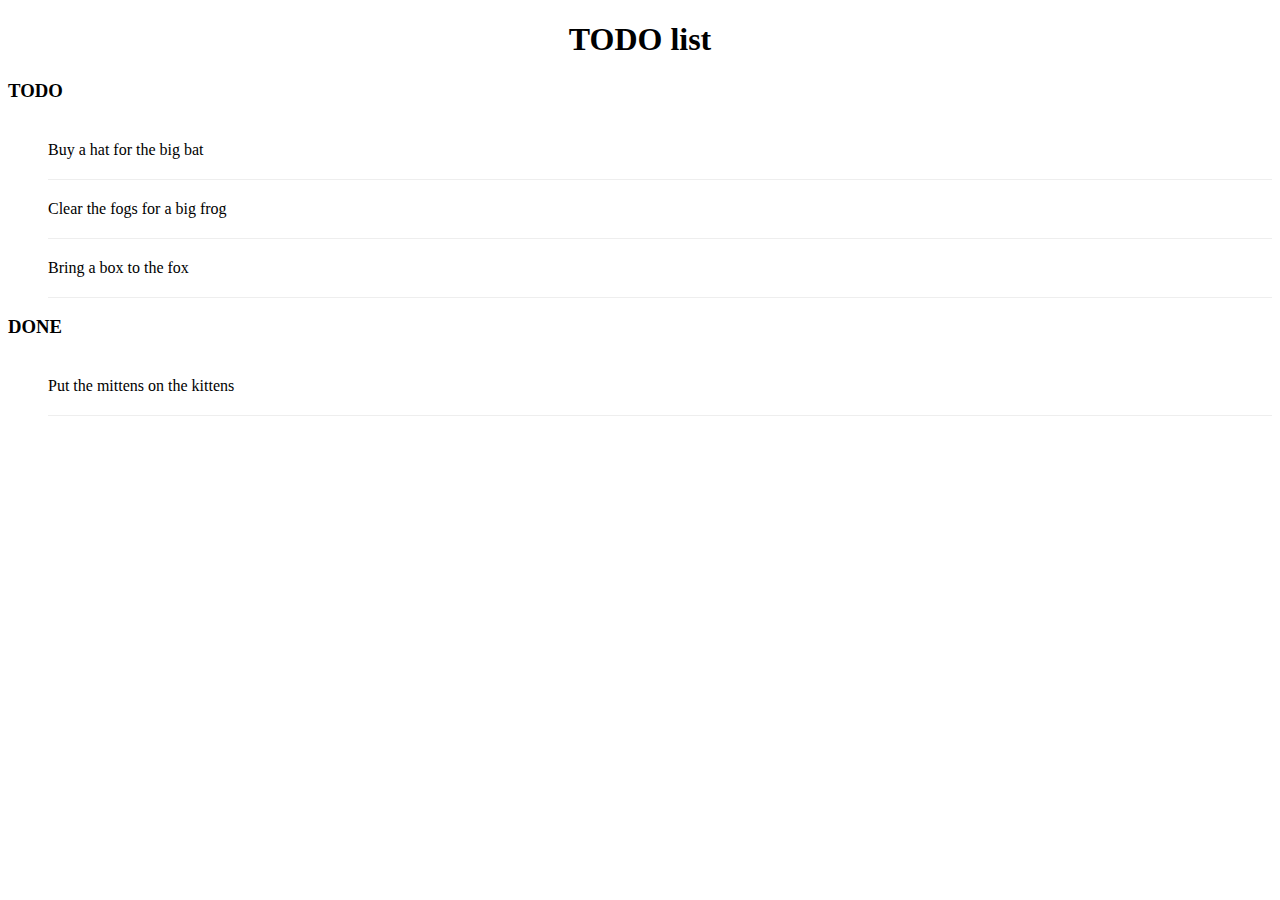
==== index.html @ 65c31ac9 "Add basic style in index.html" ====
<!doctype html>
<html>
  <head>
    <meta charset="utf-8">
    <title>TODO list</title>
    <style>
h1 {
        text-align:center;
        }     
h3 {
        text-transform: uppercase;
      }
li {
      overflow: hidden;
      padding: 20px 0;
      border-bottom: 1px solid #eee;
      }
</style>

  </head>
  <body>
    <h1>TODO list</h1>
    <h3>Todo</h3>
  <ul>
    <li>Buy a hat for the big bat</li>
    <li>Clear the fogs for a big frog </li>
    <li>Bring a box to the fox</li>
  </ul>
<h3>Done</h3>
  <ul>
      <li>Put the mittens on the kittens</li>
  </ul>
</body>
</html>
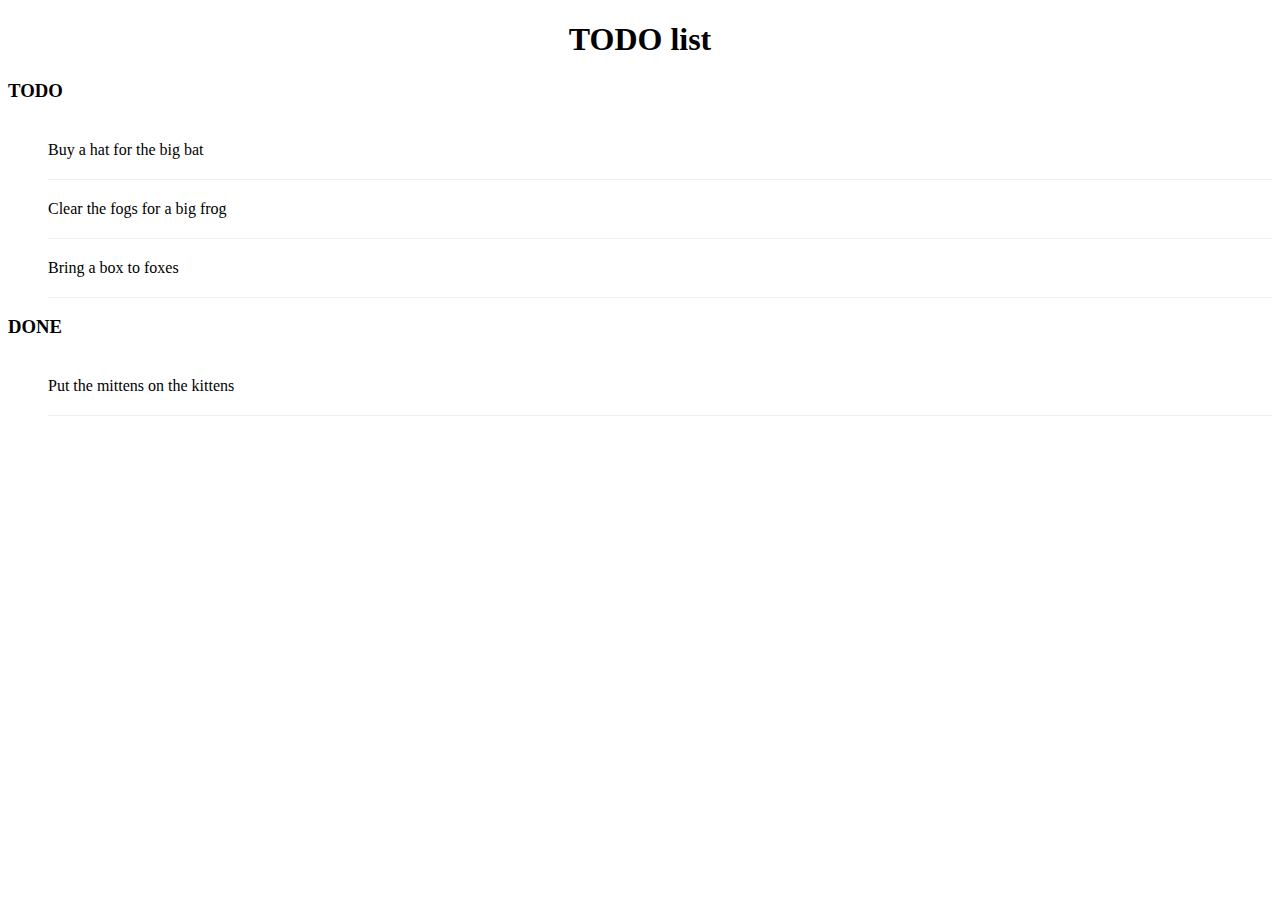
==== commit 6f64820c: "Add basic style 2 index.html" ====
--- a/index.html
+++ b/index.html
@@ -24,7 +24,7 @@
   <ul>
     <li>Buy a hat for the big bat</li>
     <li>Clear the fogs for a big frog </li>
-    <li>Bring a box to the fox</li>
+    <li>Bring a box to foxes </li>
   </ul>
 <h3>Done</h3>
   <ul>
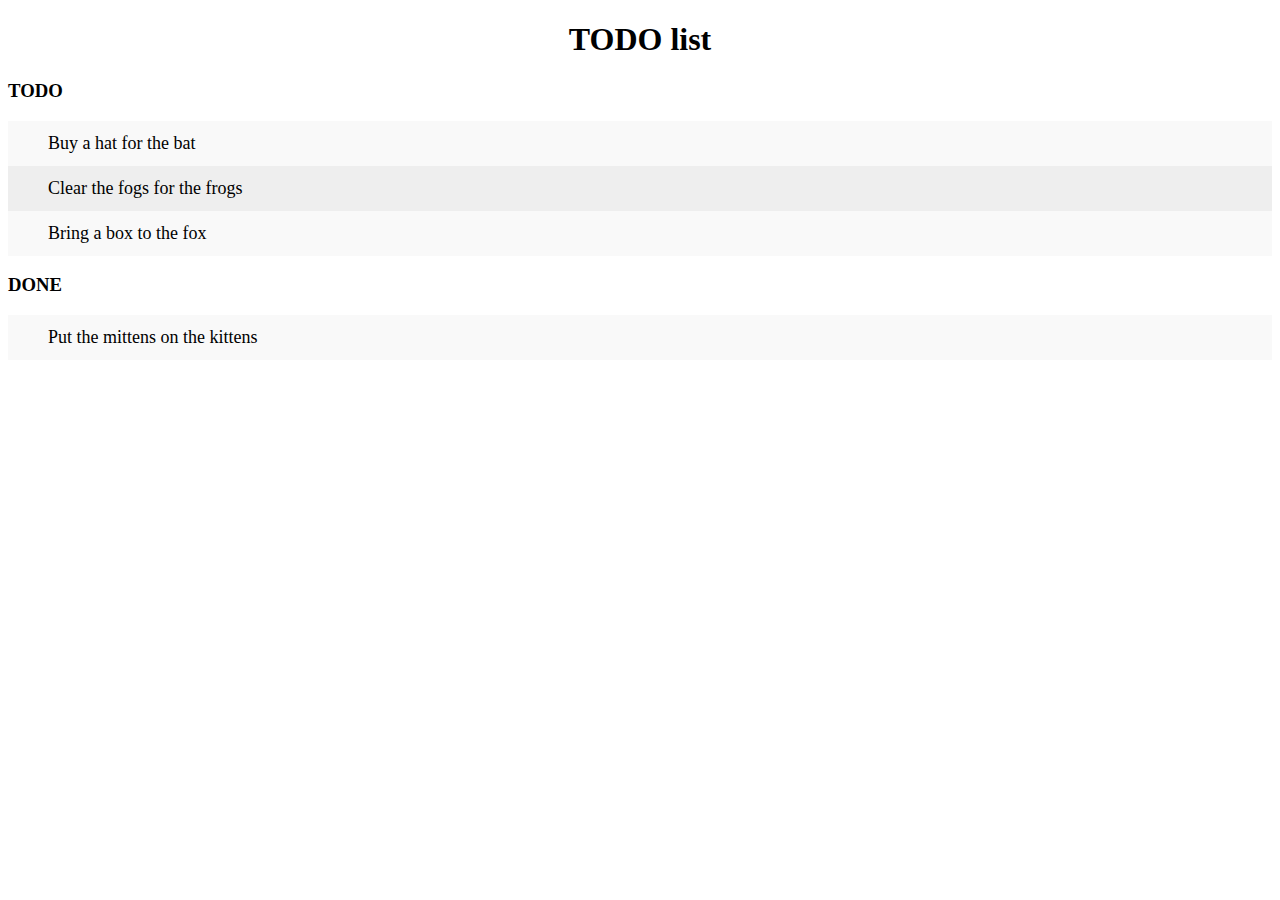
==== commit 76264d47: "Improve App Style" ====
--- a/index.html
+++ b/index.html
@@ -6,14 +6,30 @@
     <style>
 h1 {
         text-align:center;
-        }     
+        }
 h3 {
         text-transform: uppercase;
       }
-li {
-      overflow: hidden;
-      padding: 20px 0;
-      border-bottom: 1px solid #eee;
+      h2{
+        text-transform: uppercase;
+      }
+      ul {
+      margin: 0;
+      padding: 0;
+      }
+      ul li {
+      cursor: pointer;
+      position: relative;
+      padding: 12px 8px 12px 40px;
+      background: #eee;
+      font-size: 18px;
+      transition: 0.2s;
+      }
+      ul li:nth-child(odd) {
+      background: #f9f9f9;
+      }
+      ul li:hover {
+      background: #ddd;
       }
 </style>
 
@@ -22,9 +38,9 @@
     <h1>TODO list</h1>
     <h3>Todo</h3>
   <ul>
-    <li>Buy a hat for the big bat</li>
-    <li>Clear the fogs for a big frog </li>
-    <li>Bring a box to foxes </li>
+    <li>Buy a hat for the bat</li>
+    <li>Clear the fogs for the frogs</li>
+    <li>Bring a box to the fox</li>
   </ul>
 <h3>Done</h3>
   <ul>
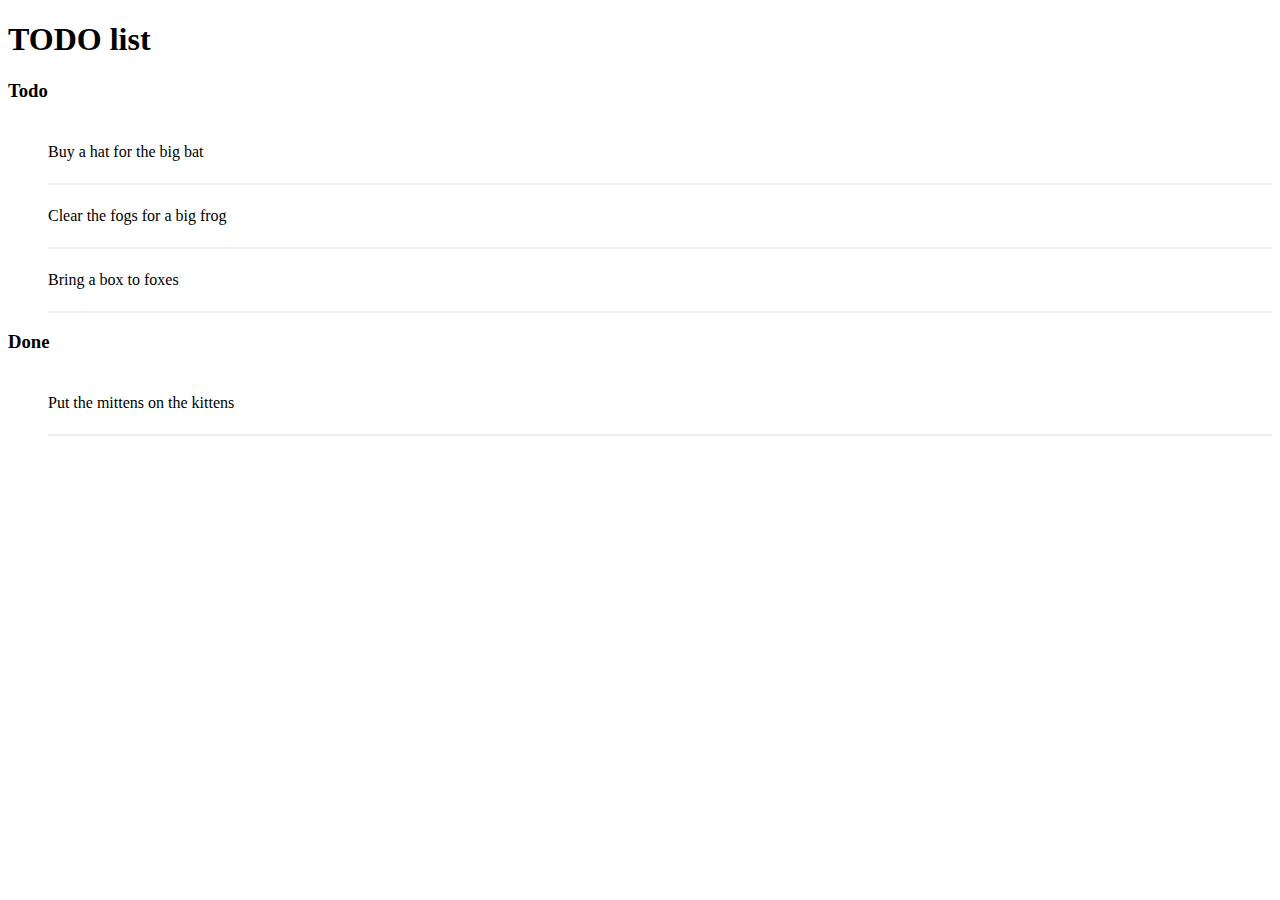
==== commit 21eb6b9e: "Change CSS to introduce conflicts" ====
--- a/index.html
+++ b/index.html
@@ -5,31 +5,15 @@
     <title>TODO list</title>
     <style>
 h1 {
-        text-align:center;
-        }
+        text-align:left;
+        }     
 h3 {
-        text-transform: uppercase;
+        text-transform: capitalize;
       }
-      h2{
-        text-transform: uppercase;
-      }
-      ul {
-      margin: 0;
-      padding: 0;
-      }
-      ul li {
-      cursor: pointer;
-      position: relative;
-      padding: 12px 8px 12px 40px;
-      background: #eee;
-      font-size: 18px;
-      transition: 0.2s;
-      }
-      ul li:nth-child(odd) {
-      background: #f9f9f9;
-      }
-      ul li:hover {
-      background: #ddd;
+li {
+      overflow: hidden;
+      padding: 22px 0;
+      border-bottom: 2px solid #eee;
       }
 </style>
 
@@ -38,9 +22,9 @@
     <h1>TODO list</h1>
     <h3>Todo</h3>
   <ul>
-    <li>Buy a hat for the bat</li>
-    <li>Clear the fogs for the frogs</li>
-    <li>Bring a box to the fox</li>
+    <li>Buy a hat for the big bat</li>
+    <li>Clear the fogs for a big frog </li>
+    <li>Bring a box to foxes </li>
   </ul>
 <h3>Done</h3>
   <ul>
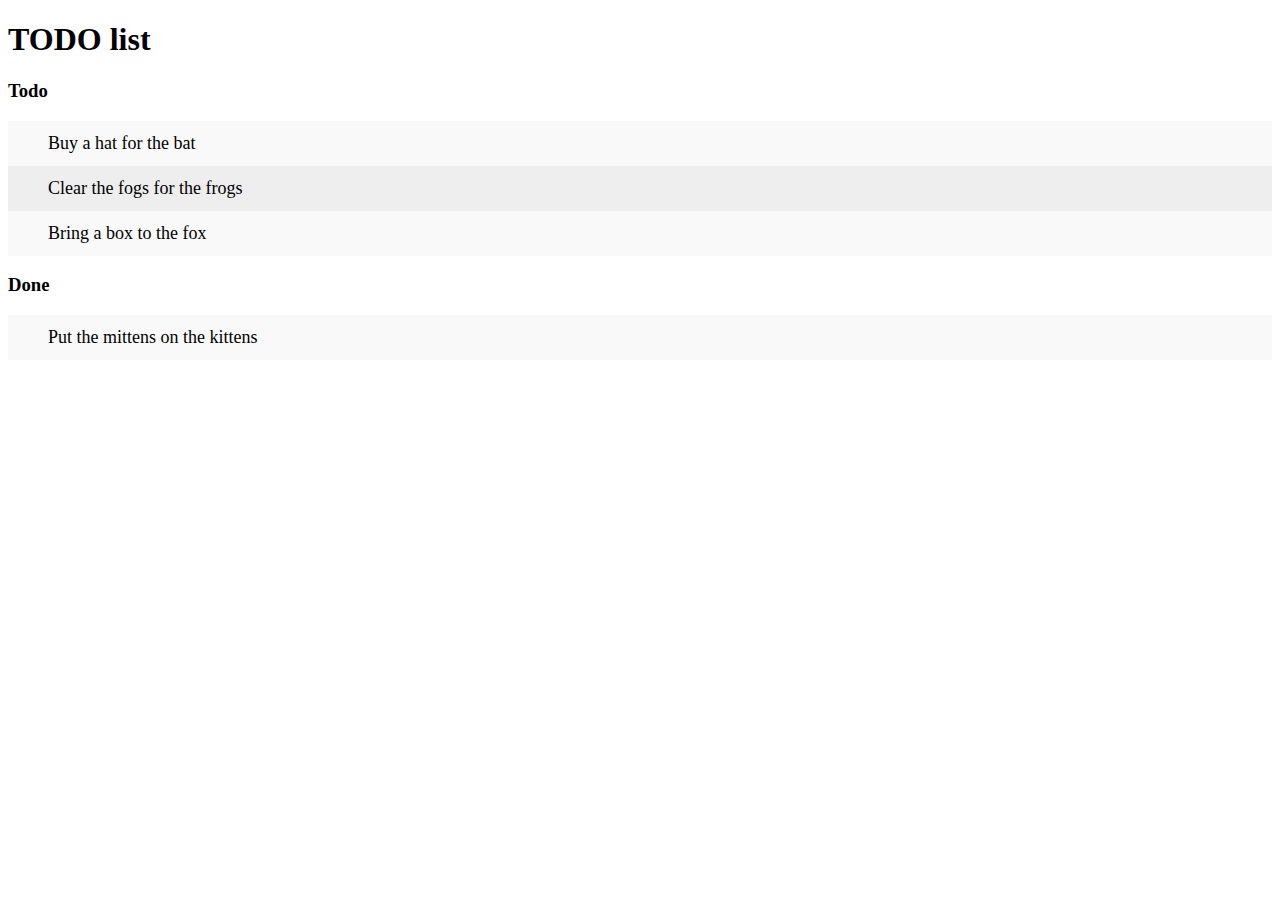
==== commit 1b1f0d10: "Merge branch 'develop' of https://github.com/serkasuk/todo-list into develop" ====
--- a/index.html
+++ b/index.html
@@ -1,19 +1,42 @@
+
 <!doctype html>
 <html>
   <head>
     <meta charset="utf-8">
-    <title>TODO list</title>
+   <title>TODO list</title>
     <style>
 h1 {
         text-align:left;
-        }     
+        }    
 h3 {
         text-transform: capitalize;
       }
-li {
-      overflow: hidden;
-      padding: 22px 0;
-      border-bottom: 2px solid #eee;
+     ul {
+      margin: 0;
+      padding: 0;
+      }
+      
+     ul li {
+      cursor: pointer;
+      position: relative;
+      padding: 12px 8px 12px 40px;
+      background: #eee;
+      font-size: 18px;
+      transition: 0.2s;
+
+      -webkit-user-select: none;
+      -moz-user-select: none;
+      -ms-user-select: none;
+      user-select: none;
+
+      }
+      ul li:nth-child(odd) {
+      background: #f9f9f9;
+      }
+
+      ul li:hover {
+      background: #ddd;
+
       }
 </style>
 
@@ -22,13 +45,13 @@
     <h1>TODO list</h1>
     <h3>Todo</h3>
   <ul>
-    <li>Buy a hat for the big bat</li>
-    <li>Clear the fogs for a big frog </li>
-    <li>Bring a box to foxes </li>
+    <li>Buy a hat for the bat</li>
+    <li>Clear the fogs for the frogs</li>
+    <li>Bring a box to the fox</li>
   </ul>
 <h3>Done</h3>
   <ul>
       <li>Put the mittens on the kittens</li>
   </ul>
 </body>
-</html>+</html>
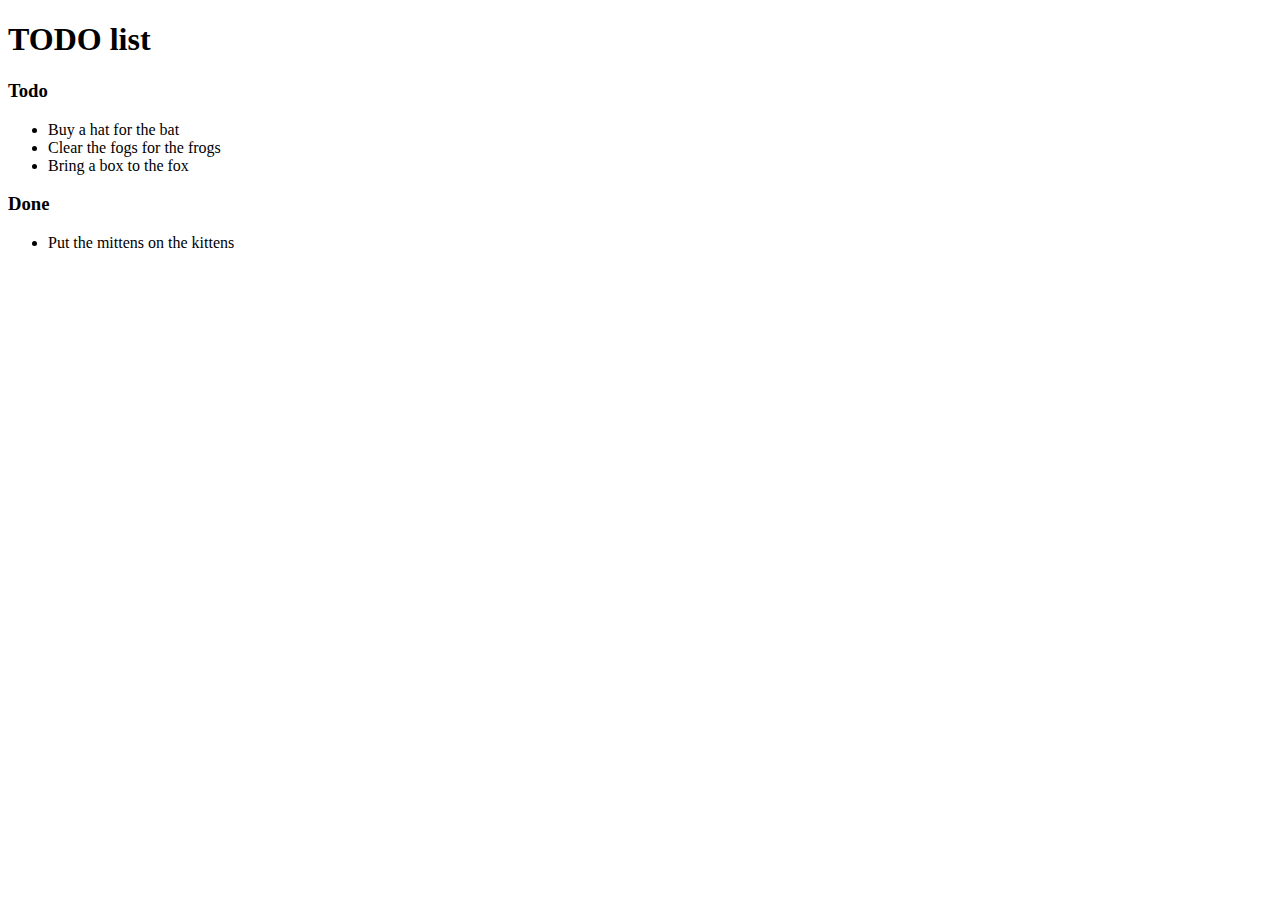
==== commit ca5aca4b: "Move stage code to the external file" ====
--- a/index.html
+++ b/index.html
@@ -1,57 +1,21 @@
-
 <!doctype html>
 <html>
-  <head>
-    <meta charset="utf-8">
-   <title>TODO list</title>
-    <style>
-h1 {
-        text-align:left;
-        }    
-h3 {
-        text-transform: capitalize;
-      }
-     ul {
-      margin: 0;
-      padding: 0;
-      }
-      
-     ul li {
-      cursor: pointer;
-      position: relative;
-      padding: 12px 8px 12px 40px;
-      background: #eee;
-      font-size: 18px;
-      transition: 0.2s;
-
-      -webkit-user-select: none;
-      -moz-user-select: none;
-      -ms-user-select: none;
-      user-select: none;
-
-      }
-      ul li:nth-child(odd) {
-      background: #f9f9f9;
-      }
-
-      ul li:hover {
-      background: #ddd;
-
-      }
-</style>
-
-  </head>
-  <body>
-    <h1>TODO list</h1>
-    <h3>Todo</h3>
-  <ul>
-    <li>Buy a hat for the bat</li>
-    <li>Clear the fogs for the frogs</li>
-    <li>Bring a box to the fox</li>
-  </ul>
-<h3>Done</h3>
-  <ul>
-      <li>Put the mittens on the kittens</li>
-  </ul>
-</body>
-</html>
+ <head>
+ <meta charset="utf-8">
+ <title>TODO list</title>
+ <link rel="stylesheet" href="style.css" />
+ </head>
+ <body>
+ <h1>TODO list</h1>
+ <h3>Todo</h3>
+ <ul>
+ <li>Buy a hat for the bat</li>
+ <li>Clear the fogs for the frogs</li>
+ <li>Bring a box to the fox</li>
+ </ul>
+ <h3>Done</h3>
+ <ul>
+ <li>Put the mittens on the kittens</li>
+ </ul>
+ </body>
+</html>